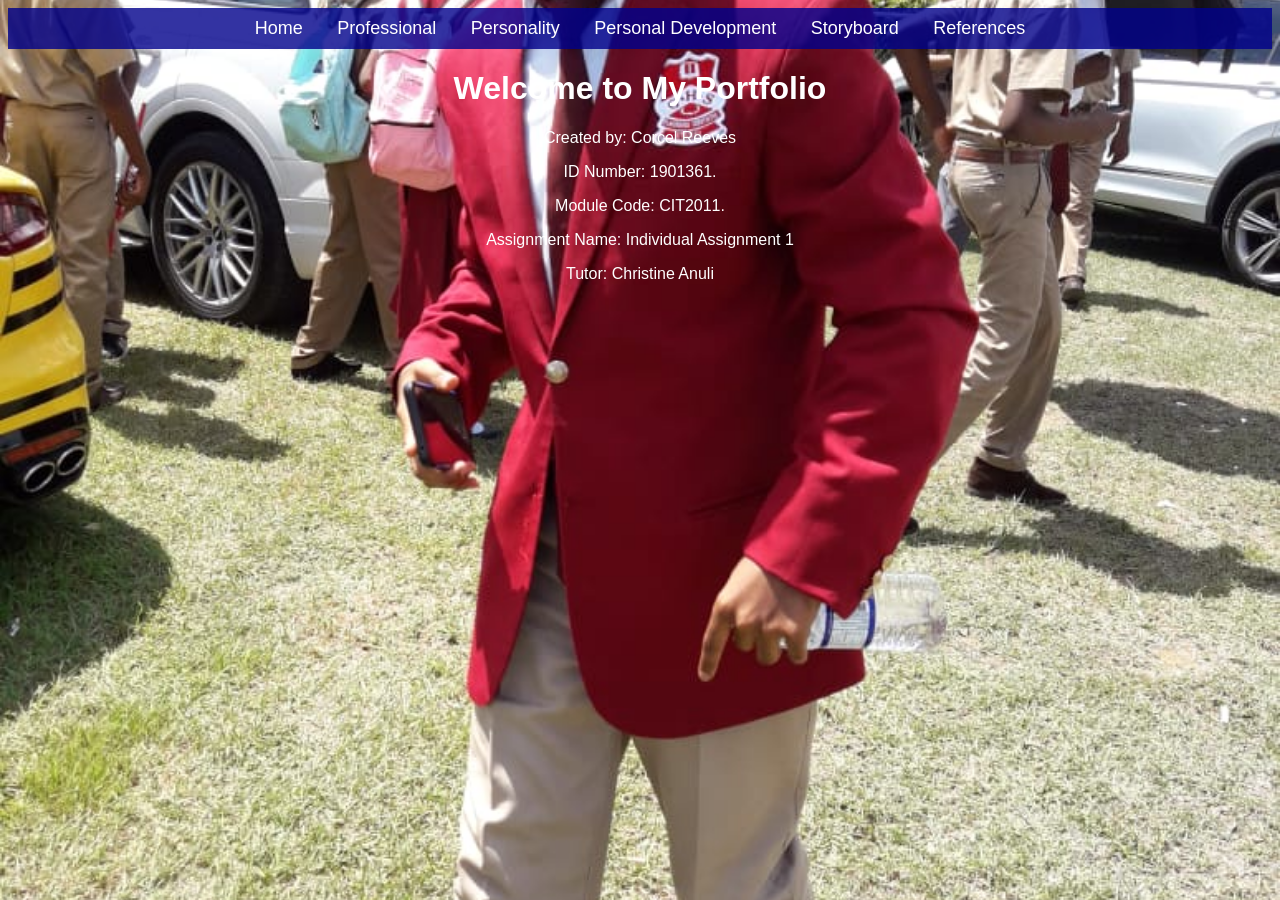
==== index.html @ 691519bd "Update index.html" ====
<!DOCTYPE html>
<html lang="en">
<head>
    <meta charset="UTF-8">
    <meta name="viewport" content="width=device-width, initial-scale=1.0">
    <title>My Portfolio</title>
    <style>
        body {
            background: url('indexImage.jpg') no-repeat center center fixed;
            background-size: cover;
            color: white;
            font-family: Arial, sans-serif;
            text-align: center;
        }
        .navbar {
            background-color: rgba(0, 0, 139, 0.8);
            padding: 10px;
        }
        .navbar a {
            color: white;
            text-decoration: none;
            margin: 15px;
            font-size: 18px;
        }
        .navbar a:hover {
            text-decoration: underline;
        }
    </style>
</head>
<body>
    <div class="navbar">
        <a href="index.html">Home</a>
        <a href="professional.html">Professional</a>
        <a href="personality.html">Personality</a>
        <a href="personal_development.html">Personal Development</a>
        <a href="storyboard.html">Storyboard</a>
        <a href="references.html">References</a>
    </div>
    <h1>Welcome to My Portfolio</h1>
    <p>Created by: Corcel Reeves</p>
    <p>ID Number: 1901361.</p>
    <p>Module Code: CIT2011.</p>
    <p>Assignment Name: Individual Assignment 1  </p>
    <p>Tutor: Christine Anuli</p>
</body>
</html>
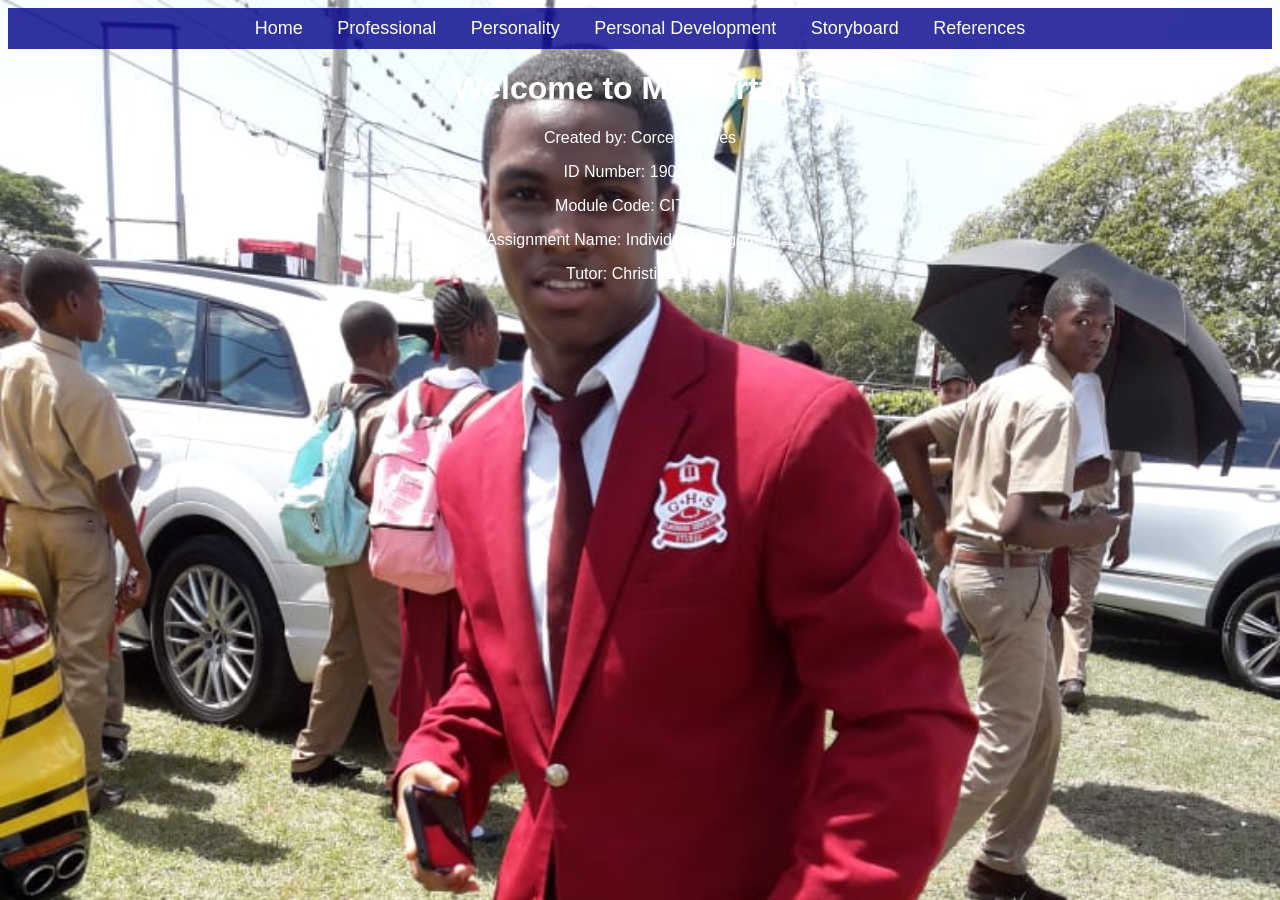
==== commit 94cc1ca5: "Update index.html" ====
--- a/index.html
+++ b/index.html
@@ -6,7 +6,7 @@
     <title>My Portfolio</title>
     <style>
         body {
-            background: url('indexImage.jpg') no-repeat center center fixed;
+            background: url('indexImage.jpg');
             background-size: cover;
             color: white;
             font-family: Arial, sans-serif;
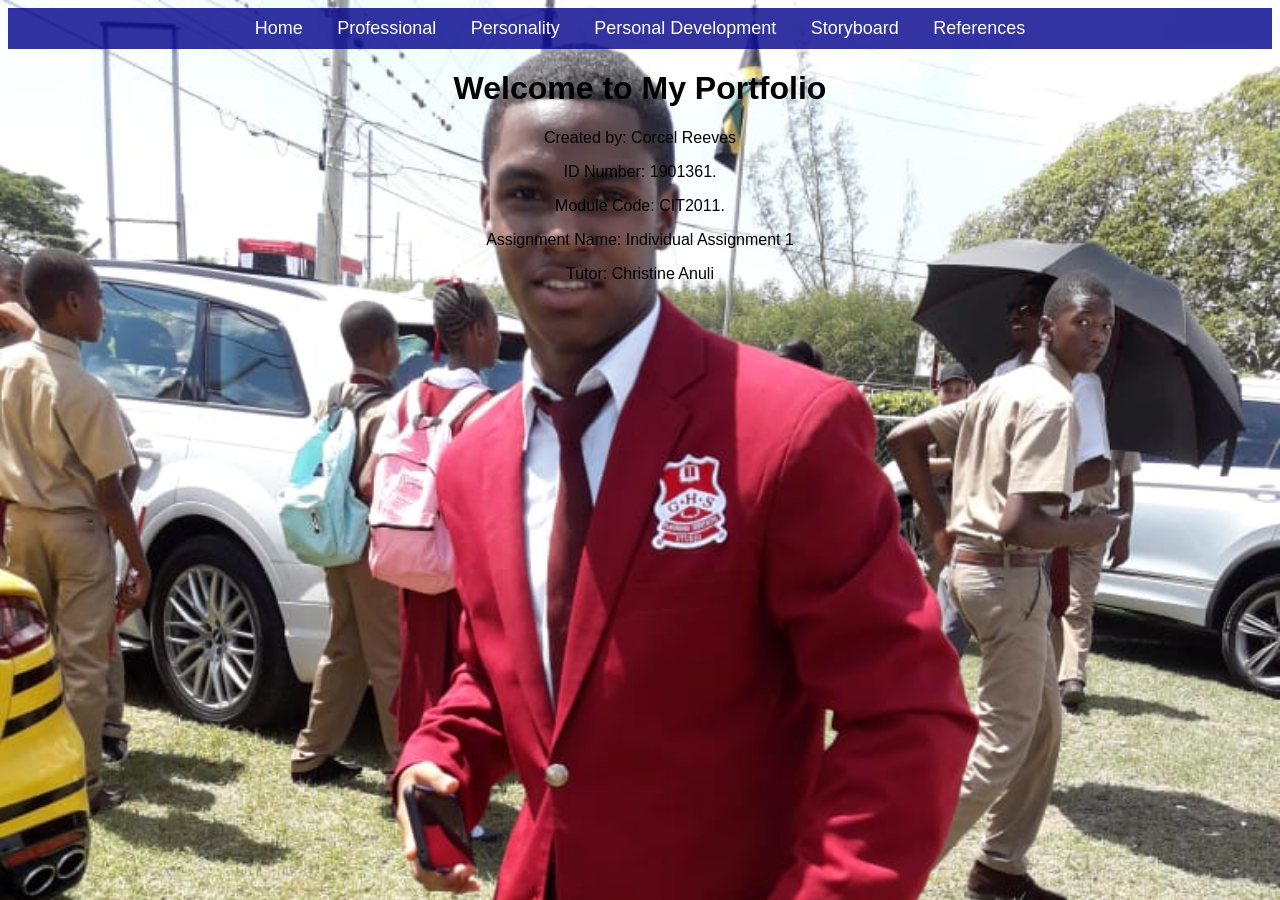
==== commit da092029: "Update index.html" ====
--- a/index.html
+++ b/index.html
@@ -8,7 +8,7 @@
         body {
             background: url('indexImage.jpg');
             background-size: cover;
-            color: white;
+            color: black;
             font-family: Arial, sans-serif;
             text-align: center;
         }
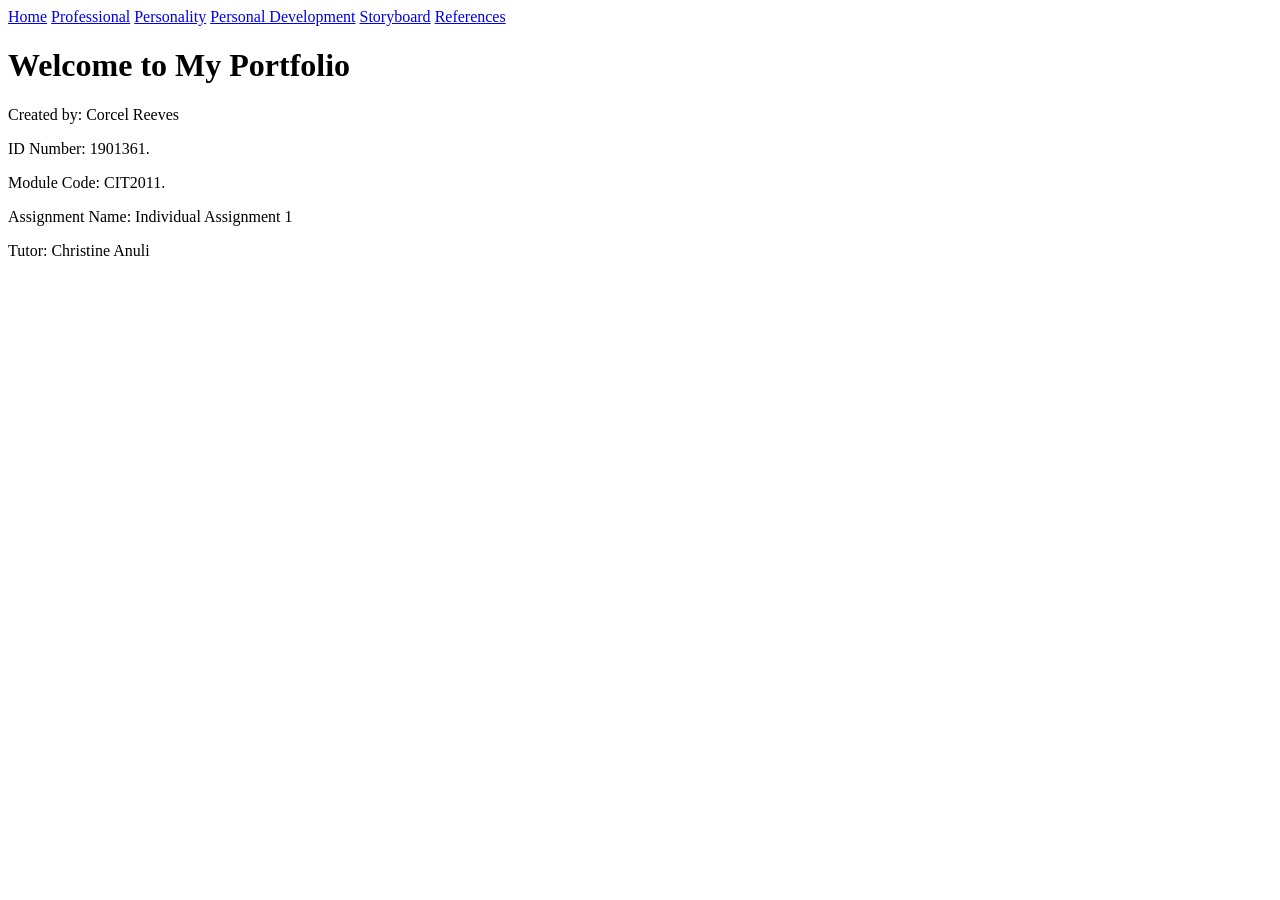
==== commit c99b12a4: "Update index.html" ====
--- a/index.html
+++ b/index.html
@@ -5,26 +5,7 @@
     <meta name="viewport" content="width=device-width, initial-scale=1.0">
     <title>My Portfolio</title>
     <style>
-        body {
-            background: url('indexImage.jpg');
-            background-size: cover;
-            color: black;
-            font-family: Arial, sans-serif;
-            text-align: center;
-        }
-        .navbar {
-            background-color: rgba(0, 0, 139, 0.8);
-            padding: 10px;
-        }
-        .navbar a {
-            color: white;
-            text-decoration: none;
-            margin: 15px;
-            font-size: 18px;
-        }
-        .navbar a:hover {
-            text-decoration: underline;
-        }
+         <link rel="stylesheet" href="styles.css">
     </style>
 </head>
 <body>
--- a/styles.css
+++ b/styles.css
@@ -0,0 +1,49 @@
+ body {
+            background: url('indexImage.jpg');
+            background-size: cover;
+            color: black;
+            font-family: Arial, sans-serif;
+            text-align: center;
+        }
+        .navbar {
+            background-color: rgba(0, 0, 139, 0.8);
+            padding: 10px;
+        }
+        .navbar a {
+            color: white;
+            text-decoration: none;
+            margin: 15px;
+            font-size: 18px;
+        }
+        .navbar a:hover {
+            text-decoration: underline;
+        }
+.personbox {
+    border: 2px solid #ccc; /* Light border */
+    padding: 20px;
+    margin-bottom: 20px;
+    transition: all 0.3s ease; /* Smooth transition */
+}
+
+.personbox:hover {
+    background-color: #f0f8ff; /* Light blue background on hover */
+    border-color: #007bff; /* Change border color on hover */
+    box-shadow: 0 4px 8px rgba(0, 123, 255, 0.2); /* Subtle shadow for depth */
+}
+.pdf {
+        width: 100%;
+        aspect-ratio: 4 / 3;
+    }
+    .pdf
+     .container {
+            max-width: 800px;
+            margin: auto;
+            background: white;
+            padding: 20px;
+            border-radius: 10px;
+            box-shadow: 0 0 10px rgba(0, 0, 0, 0.1);
+            transition: background 0.3s ease-in-out;
+        }
+        .container:hover {
+            background: #e0e0e0;
+        }
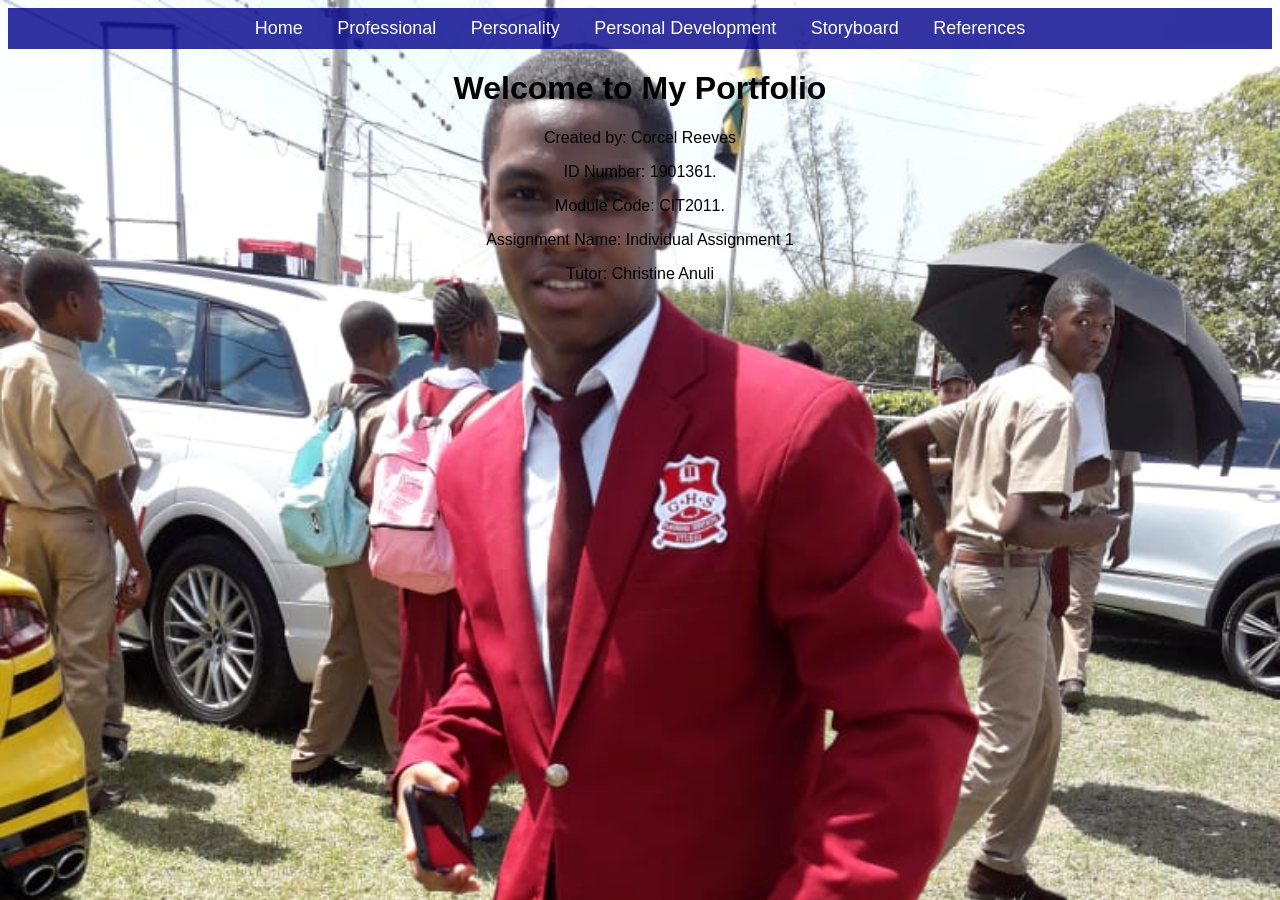
==== commit ad8127f0: "Update index.html" ====
--- a/index.html
+++ b/index.html
@@ -4,9 +4,7 @@
     <meta charset="UTF-8">
     <meta name="viewport" content="width=device-width, initial-scale=1.0">
     <title>My Portfolio</title>
-    <style>
-         <link rel="stylesheet" href="styles.css">
-    </style>
+    <link rel="stylesheet" href="styles.css">
 </head>
 <body>
     <div class="navbar">
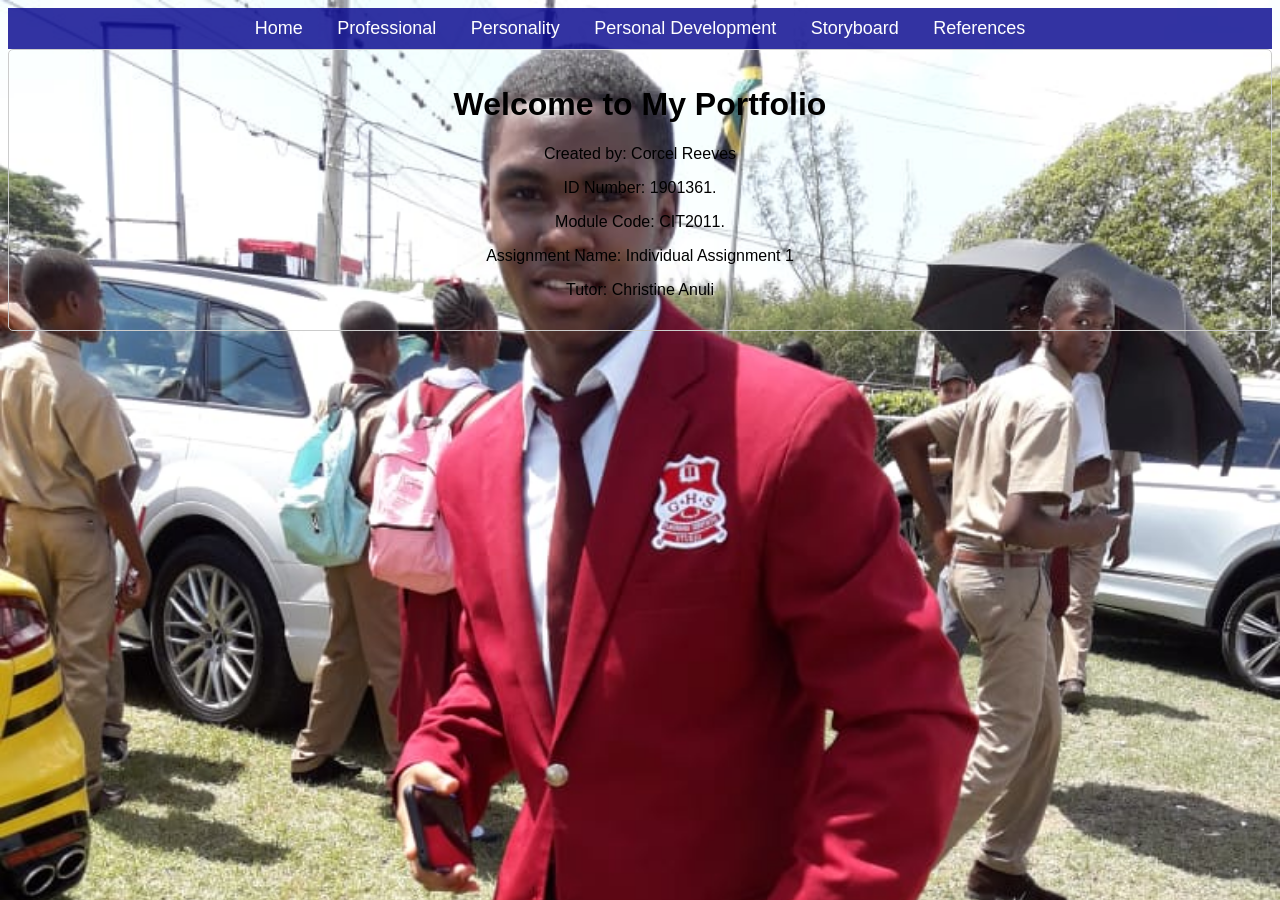
==== commit b6554785: "Update index.html" ====
--- a/index.html
+++ b/index.html
@@ -15,11 +15,13 @@
         <a href="storyboard.html">Storyboard</a>
         <a href="references.html">References</a>
     </div>
+    <div class="personbox">
     <h1>Welcome to My Portfolio</h1>
     <p>Created by: Corcel Reeves</p>
     <p>ID Number: 1901361.</p>
     <p>Module Code: CIT2011.</p>
     <p>Assignment Name: Individual Assignment 1  </p>
     <p>Tutor: Christine Anuli</p>
+    </div>
 </body>
 </html>
--- a/styles.css
+++ b/styles.css
@@ -19,16 +19,15 @@
             text-decoration: underline;
         }
 .personbox {
-    border: 2px solid #ccc; /* Light border */
-    padding: 20px;
-    margin-bottom: 20px;
-    transition: all 0.3s ease; /* Smooth transition */
+border: 1px solid #ccc;
+            border-radius: 5px;
+            padding: 15px;
+            margin-bottom: 15px;
+            transition: background-color 0.3s;
 }
 
 .personbox:hover {
-    background-color: #f0f8ff; /* Light blue background on hover */
-    border-color: #007bff; /* Change border color on hover */
-    box-shadow: 0 4px 8px rgba(0, 123, 255, 0.2); /* Subtle shadow for depth */
+ background-color: #f0f0f0;
 }
 .pdf {
         width: 100%;
